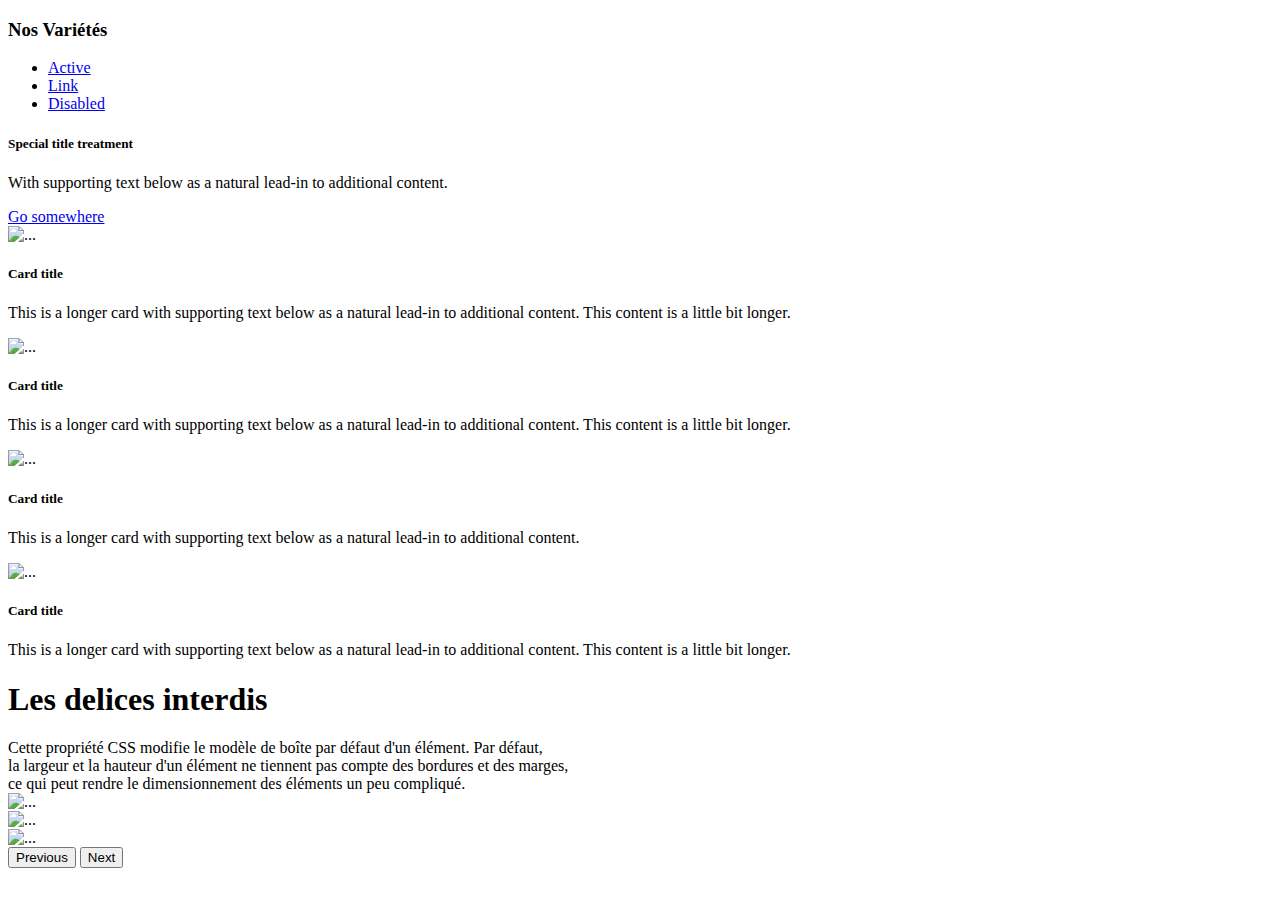
==== index2.html @ 697ef68a "partie menu" ====
<!DOCTYPE html>
<html lang="en">
<head>
    <meta charset="UTF-8">
    <meta name="viewport" content="width=device-width, initial-scale=1.0">
    <link href="https://cdn.jsdelivr.net/npm/bootstrap@5.0.2/dist/css/bootstrap.min.css" rel="stylesheet" integrity="sha384-EVSTQN3/azprG1Anm3QDgpJLIm9Nao0Yz1ztcQTwFspd3yD65VohhpuuCOmLASjC" crossorigin="anonymous">
    <link rel="preconnect" href="https://fonts.googleapis.com">
    <link rel="preconnect" href="https://fonts.gstatic.com" crossorigin>
    <link href="https://fonts.googleapis.com/css2?family=Liter&family=Open+Sans:ital,wght@0,300..800;1,300..800&display=swap" rel="stylesheet">
    <link rel="stylesheet" href="https://cdnjs.cloudflare.com/ajax/libs/font-awesome/6.2.1/css/all.min.css">
    <!--<link href="https://stackpath.bootstrapcdn.com/bootstrap/4.5.2/css/bootstrap.min.css" rel="stylesheet">-->
    <link rel="stylesheet" href="../PROJET_SITE_RESTAURANT/Assets/CSS/style.css">
    <title>Document</title>
</head>
<body>
    <section class="cc-menu py-5 Liter">
        <div class="container">
            <div class="row">
                <h3 class="text-center text-light Liter"> Nos Variétés</h3>
                <div class="card bg-transparent mb-4 text-center">
                    <div class="card-header redressed fs-4">
                      <ul class="nav nav-pills justify-content-center nav-pills">
                        <li class="nav-item">
                          <a class="nav-link active" href="#">Active</a>
                        </li>
                        <li class="nav-item">
                          <a class="nav-link text-light" href="#">Link</a>
                        </li>
                        <li class="nav-item">
                          <a class="nav-link text-light" href="#" >Disabled</a>
                        </li>
                      </ul>
                    </div>
                    <div class="card-body text-light">
                      <h5 class="card-title">Special title treatment</h5>
                      <p class="card-text">With supporting text below as a natural lead-in to additional content.</p>
                      <a href="#" class="btn btn-primary">Go somewhere</a>
                    </div>
                  </div>
            </div>

            <div class="row row-cols-1 row-cols-md-2 g-4">
                <div class="col">
                  <div class="card">
                    <img src="../PROJET_SITE_RESTAURANT/Assets/IMG/repas1 (1).jpg" class="card-img-top" alt="...">
                    <div class="card-body">
                      <h5 class="card-title">Card title</h5>
                      <p class="card-text ">This is a longer card with supporting text below as a natural lead-in to additional content. This content is a little bit longer.</p>
                    </div>
                  </div>
                </div>
                <div class="col">
                  <div class="card">
                    <img src="../PROJET_SITE_RESTAURANT/Assets/IMG/repas1 (2).jpg" class="card-img-top" alt="...">
                    <div class="card-body">
                      <h5 class="card-title">Card title</h5>
                      <p class="card-text ">This is a longer card with supporting text below as a natural lead-in to additional content. This content is a little bit longer.</p>
                    </div>
                  </div>
                </div>
                <div class="col d-sm-none d-md-block">
                  <div class="card">
                    <img src="../PROJET_SITE_RESTAURANT/Assets/IMG/repas1 (3).jpg" class="card-img-top" alt="...">
                    <div class="card-body">
                      <h5 class="card-title">Card title</h5>
                      <p class="card-text ">This is a longer card with supporting text below as a natural lead-in to additional content.</p>
                    </div>
                  </div>
                </div>
                <div class="col d-sm-none d-md-block">  <!-- pour gerer le responsive entre les grands et petits ecrans-->
                  <div class="card">
                    <img src="../PROJET_SITE_RESTAURANT/Assets/IMG/repas1 (4).jpg" class="card-img-top" alt="...">
                    <div class="card-body">
                      <h5 class="card-title">Card title</h5>
                      <p class="card-text ">This is a longer card with supporting text below as a natural lead-in to additional content. This content is a little bit longer.</p>
                    </div>
                  </div>
                </div>
              </div>
        </div>

    </section>
    
    <section class="cc-carousel Liter bg-dark text-light text-center py-5"> <!-- le py permet que les elements ne soit pas coller en dessous dessus-->
    <div class="container">
        <div class="row">
            <h1 class="text-uppercase">Les delices interdis</h1>
            <div class="col pb-4"> <!-- pb pour padding bottom pour que les elements ne soits pas coller-->
                Cette propriété CSS modifie le modèle de boîte par défaut d'un élément. Par défaut, <br/>la largeur et la hauteur d'un élément ne tiennent pas compte des bordures et des marges,<br/> ce qui peut rendre le dimensionnement des éléments un peu compliqué.
            </div>
        </div>
        <div id="carouselExampleFade" class="carousel slide carousel-fade" data-bs-ride="carousel">
            <div class="carousel-inner">
              <div class="carousel-item active">
                <img src="../PROJET_SITE_RESTAURANT/Assets/IMG/repas1 (5).jpg" class="d-block w-100" alt="...">
              </div>
              <div class="carousel-item">
                <img src="../PROJET_SITE_RESTAURANT/Assets/IMG/repas1 (6).jpg" class="d-block w-100" alt="...">
              </div>
              <div class="carousel-item">
                <img src="../PROJET_SITE_RESTAURANT/Assets/IMG/repas1 (1).jpg" class="d-block w-100" alt="...">
              </div>
            </div>
            <button class="carousel-control-prev" type="button" data-bs-target="#carouselExampleFade" data-bs-slide="prev">
              <span class="carousel-control-prev-icon" aria-hidden="true"></span>
              <span class="visually-hidden">Previous</span>
            </button>
            <button class="carousel-control-next" type="button" data-bs-target="#carouselExampleFade" data-bs-slide="next">
              <span class="carousel-control-next-icon" aria-hidden="true"></span>
              <span class="visually-hidden">Next</span>
            </button>
          </div>
    </div>
    </section> 
</body>
<script src="https://cdn.jsdelivr.net/npm/bootstrap@5.3.3/dist/js/bootstrap.bundle.min.js" integrity="sha384-YvpcrYf0tY3lHB60NNkmXc5s9fDVZLESaAA55NDzOxhy9GkcIdslK1eN7N6jIeHz" crossorigin="anonymous"></script>
</html>
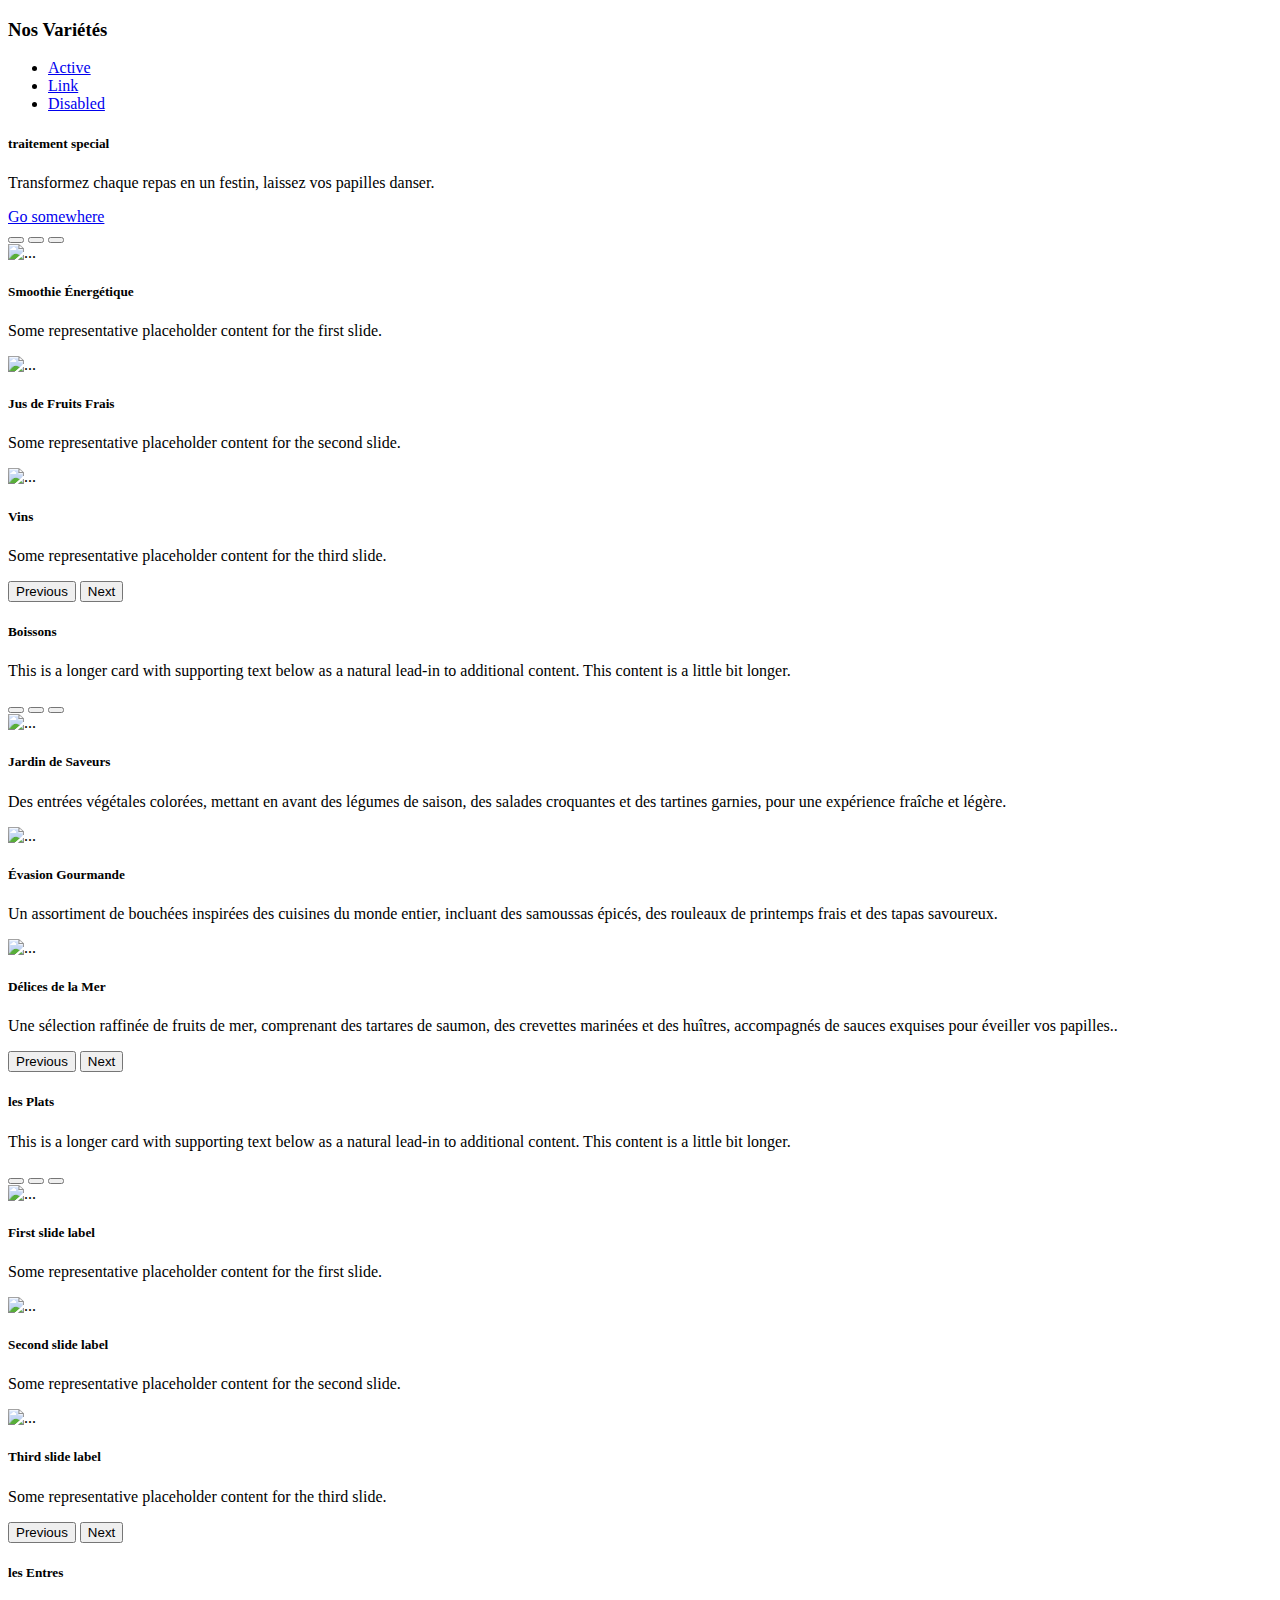
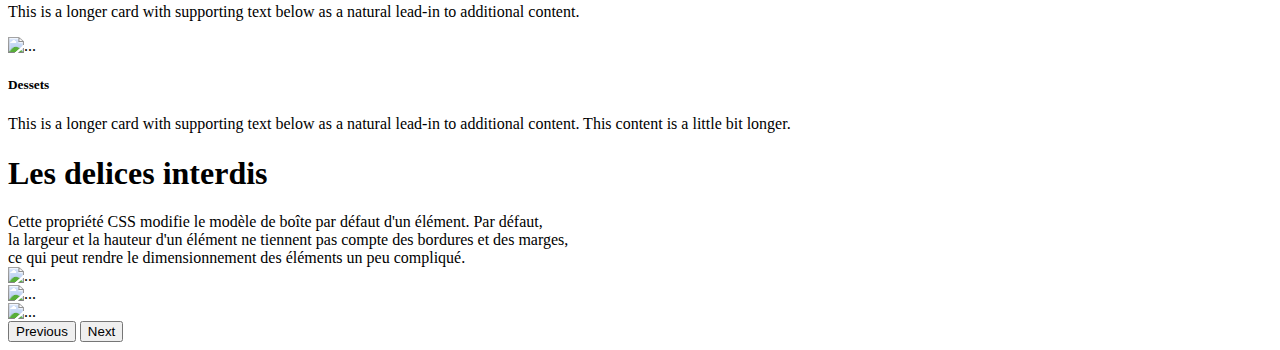
==== commit 84d4b035: "modifications htlm" ====
--- a/index2.html
+++ b/index2.html
@@ -32,8 +32,8 @@
                       </ul>
                     </div>
                     <div class="card-body text-light">
-                      <h5 class="card-title">Special title treatment</h5>
-                      <p class="card-text">With supporting text below as a natural lead-in to additional content.</p>
+                      <h5 class="card-title">traitement special</h5>
+                      <p class="card-text">Transformez chaque repas en un festin, laissez vos papilles danser.</p>
                       <a href="#" class="btn btn-primary">Go somewhere</a>
                     </div>
                   </div>
@@ -42,27 +42,148 @@
             <div class="row row-cols-1 row-cols-md-2 g-4">
                 <div class="col">
                   <div class="card">
-                    <img src="../PROJET_SITE_RESTAURANT/Assets/IMG/repas1 (1).jpg" class="card-img-top" alt="...">
+
+                    <div id="carouselExampleCaptions" class="carousel slide">
+                      <div class="carousel-indicators">
+                        <button type="button" data-bs-target="#carouselExampleCaptions" data-bs-slide-to="0" class="active" aria-current="true" aria-label="Slide 1"></button>
+                        <button type="button" data-bs-target="#carouselExampleCaptions" data-bs-slide-to="1" aria-label="Slide 2"></button>
+                        <button type="button" data-bs-target="#carouselExampleCaptions" data-bs-slide-to="2" aria-label="Slide 3"></button>
+                      </div>
+                      <div class="carousel-inner">
+                        <div class="carousel-item active">
+                          <img src="../PROJET_SITE_RESTAURANT/Assets/IMG/cocktail-4271392_640.jpg" class="d-block w-100" alt="...">
+                          <div class="carousel-caption d-none d-md-block">
+                            <h5>Smoothie Énergétique</h5>
+                            <p>Some representative placeholder content for the first slide.</p>
+                          </div>
+                        </div>
+                        <div class="carousel-item">
+                          <img src="../PROJET_SITE_RESTAURANT/Assets/IMG/drinks-7279423_640.jpg" class="d-block w-100" alt="...">
+                          <div class="carousel-caption d-none d-md-block">
+                            <h5>Jus de Fruits Frais </h5>
+                            <p>Some representative placeholder content for the second slide.</p>
+                          </div>
+                        </div>
+                        <div class="carousel-item">
+                          <img src="../PROJET_SITE_RESTAURANT/Assets/IMG/bottles-3623317_640.jpg" class="d-block w-100" alt="...">
+                          <div class="carousel-caption d-none d-md-block">
+                            <h5>Vins</h5>
+                            <p>Some representative placeholder content for the third slide.</p>
+                          </div>
+                        </div>
+                      </div>
+                      <button class="carousel-control-prev" type="button" data-bs-target="#carouselExampleCaptions" data-bs-slide="prev">
+                        <span class="carousel-control-prev-icon" aria-hidden="true"></span>
+                        <span class="visually-hidden">Previous</span>
+                      </button>
+                      <button class="carousel-control-next" type="button" data-bs-target="#carouselExampleCaptions" data-bs-slide="next">
+                        <span class="carousel-control-next-icon" aria-hidden="true"></span>
+                        <span class="visually-hidden">Next</span>
+                      </button>
+                    </div>
+                   <!-- <img src="../PROJET_SITE_RESTAURANT/Assets/IMG/cocktail-4271392_640.jpg" class="card-img-top" alt="...">-->
                     <div class="card-body">
-                      <h5 class="card-title">Card title</h5>
+                      <h5 class="card-title">Boissons</h5>
                       <p class="card-text ">This is a longer card with supporting text below as a natural lead-in to additional content. This content is a little bit longer.</p>
                     </div>
                   </div>
                 </div>
                 <div class="col">
                   <div class="card">
-                    <img src="../PROJET_SITE_RESTAURANT/Assets/IMG/repas1 (2).jpg" class="card-img-top" alt="...">
+
+                  <!--  <img src="../PROJET_SITE_RESTAURANT/Assets/IMG/repas1 (2).jpg" class="card-img-top" alt="..."> -->
+                  <div id="carouselExampleCaptions" class="carousel slide">
+                    <div class="carousel-indicators">
+                      <button type="button" data-bs-target="#carouselExampleCaptions" data-bs-slide-to="0" class="active" aria-current="true" aria-label="Slide 1"></button>
+                      <button type="button" data-bs-target="#carouselExampleCaptions" data-bs-slide-to="1" aria-label="Slide 2"></button>
+                      <button type="button" data-bs-target="#carouselExampleCaptions" data-bs-slide-to="2" aria-label="Slide 3"></button>
+                    </div>
+                    <div class="carousel-inner" >
+                      <div class="carousel-item active">
+                        <img src="../PROJET_SITE_RESTAURANT/Assets/IMG/repas1 (1).jpg" class="d-block w-100" alt="...">
+                        <div class="carousel-caption d-none d-md-block">
+                          <h5>Jardin de Saveurs</h5>
+                          <p>Des entrées végétales colorées, mettant en avant des légumes de saison, des salades croquantes et des tartines garnies, pour une expérience fraîche et légère.</p>
+                        </div>
+                      </div>
+                      <div class="carousel-item ative">
+                        <img src="../PROJET_SITE_RESTAURANT/Assets/IMG/repas1 (1).jpg" class="d-block w-100" alt="...">
+                        <div class="carousel-caption d-none d-md-block">
+                          <h5>Évasion Gourmande</h5>
+                          <p>Un assortiment de bouchées inspirées des cuisines du monde entier, incluant des samoussas épicés, des rouleaux de printemps frais et des tapas savoureux.</p>
+                        </div>
+                      </div>
+                      <div class="carousel-item active">
+                        <img src="../PROJET_SITE_RESTAURANT/Assets/IMG/repas1 (4).jpg" class="d-block w-100" alt="...">
+                        <div class="carousel-caption d-none d-md-block">
+                          <h5>Délices de la Mer</h5>
+                          <p>Une sélection raffinée de fruits de mer, comprenant des tartares de saumon, des crevettes marinées et des huîtres, accompagnés de sauces exquises pour éveiller vos papilles..</p>
+                        </div>
+                      </div>
+                    </div>
+                    <button class="carousel-control-prev" type="button" data-bs-target="#carouselExampleCaptions" data-bs-slide="prev">
+                      <span class="carousel-control-prev-icon" aria-hidden="true"></span>
+                      <span class="visually-hidden">Previous</span>
+                    </button>
+                    <button class="carousel-control-next" type="button" data-bs-target="#carouselExampleCaptions" data-bs-slide="next">
+                      <span class="carousel-control-next-icon" aria-hidden="true"></span>
+                      <span class="visually-hidden">Next</span>
+                    </button>
+                  </div>
+                    
+                  
+                  <div class="card-body">
+                      <h5 class="card-title">les Plats</h5>
+                      <p class="card-text ">This is a longer card with supporting text below as a natural lead-in to additional content. This content is a little bit longer.</p>
+                    </div>
+                  </div>
+                </div>
+                <div class="col d-sm-none d-md-block">
+                  <div class="card">
+
+
+                    <div id="carouselExampleCaptions" class="carousel slide">
+                      <div class="carousel-indicators">
+                        <button type="button" data-bs-target="#carouselExampleCaptions" data-bs-slide-to="0" class="active" aria-current="true" aria-label="Slide 1"></button>
+                        <button type="button" data-bs-target="#carouselExampleCaptions" data-bs-slide-to="1" aria-label="Slide 2"></button>
+                        <button type="button" data-bs-target="#carouselExampleCaptions" data-bs-slide-to="2" aria-label="Slide 3"></button>
+                      </div>
+                      <div class="carousel-inner">
+                        <div class="carousel-item active">
+                          <img src="../PROJET_SITE_RESTAURANT/Assets/IMG/new-year-dishes-7709228_640 - Copie.jpg" class="d-block w-100" alt="...">
+                          <div class="carousel-caption d-none d-md-block">
+                            <h5>First slide label</h5>
+                            <p>Some representative placeholder content for the first slide.</p>
+                          </div>
+                        </div>
+                        <div class="carousel-item">
+                          <img src="../PROJET_SITE_RESTAURANT/Assets/IMG/green-vegetables-4266001_640.jpg" class="d-block w-100" alt="...">
+                          <div class="carousel-caption d-none d-md-block">
+                            <h5>Second slide label</h5>
+                            <p>Some representative placeholder content for the second slide.</p>
+                          </div>
+                        </div>
+                        <div class="carousel-item">
+                          <img src="../PROJET_SITE_RESTAURANT/Assets/IMG/strawberries-2550024_640.jpg" class="d-block w-100" alt="...">
+                          <div class="carousel-caption d-none d-md-block">
+                            <h5>Third slide label</h5>
+                            <p>Some representative placeholder content for the third slide.</p>
+                          </div>
+                        </div>
+                      </div>
+                      <button class="carousel-control-prev" type="button" data-bs-target="#carouselExampleCaptions" data-bs-slide="prev">
+                        <span class="carousel-control-prev-icon" aria-hidden="true"></span>
+                        <span class="visually-hidden">Previous</span>
+                      </button>
+                      <button class="carousel-control-next" type="button" data-bs-target="#carouselExampleCaptions" data-bs-slide="next">
+                        <span class="carousel-control-next-icon" aria-hidden="true"></span>
+                        <span class="visually-hidden">Next</span>
+                      </button>
+                    </div>
+                    
+                    
                     <div class="card-body">
-                      <h5 class="card-title">Card title</h5>
-                      <p class="card-text ">This is a longer card with supporting text below as a natural lead-in to additional content. This content is a little bit longer.</p>
-                    </div>
-                  </div>
-                </div>
-                <div class="col d-sm-none d-md-block">
-                  <div class="card">
-                    <img src="../PROJET_SITE_RESTAURANT/Assets/IMG/repas1 (3).jpg" class="card-img-top" alt="...">
-                    <div class="card-body">
-                      <h5 class="card-title">Card title</h5>
+                      <h5 class="card-title">les Entres </h5>
                       <p class="card-text ">This is a longer card with supporting text below as a natural lead-in to additional content.</p>
                     </div>
                   </div>
@@ -71,7 +192,7 @@
                   <div class="card">
                     <img src="../PROJET_SITE_RESTAURANT/Assets/IMG/repas1 (4).jpg" class="card-img-top" alt="...">
                     <div class="card-body">
-                      <h5 class="card-title">Card title</h5>
+                      <h5 class="les desserts">Dessets</h5>
                       <p class="card-text ">This is a longer card with supporting text below as a natural lead-in to additional content. This content is a little bit longer.</p>
                     </div>
                   </div>
@@ -98,7 +219,7 @@
                 <img src="../PROJET_SITE_RESTAURANT/Assets/IMG/repas1 (6).jpg" class="d-block w-100" alt="...">
               </div>
               <div class="carousel-item">
-                <img src="../PROJET_SITE_RESTAURANT/Assets/IMG/repas1 (1).jpg" class="d-block w-100" alt="...">
+                <img src="../PROJET_SITE_RESTAURANT/Assets/IMG/repas1 (2).jpg" class="d-block w-100" alt="...">
               </div>
             </div>
             <button class="carousel-control-prev" type="button" data-bs-target="#carouselExampleFade" data-bs-slide="prev">
